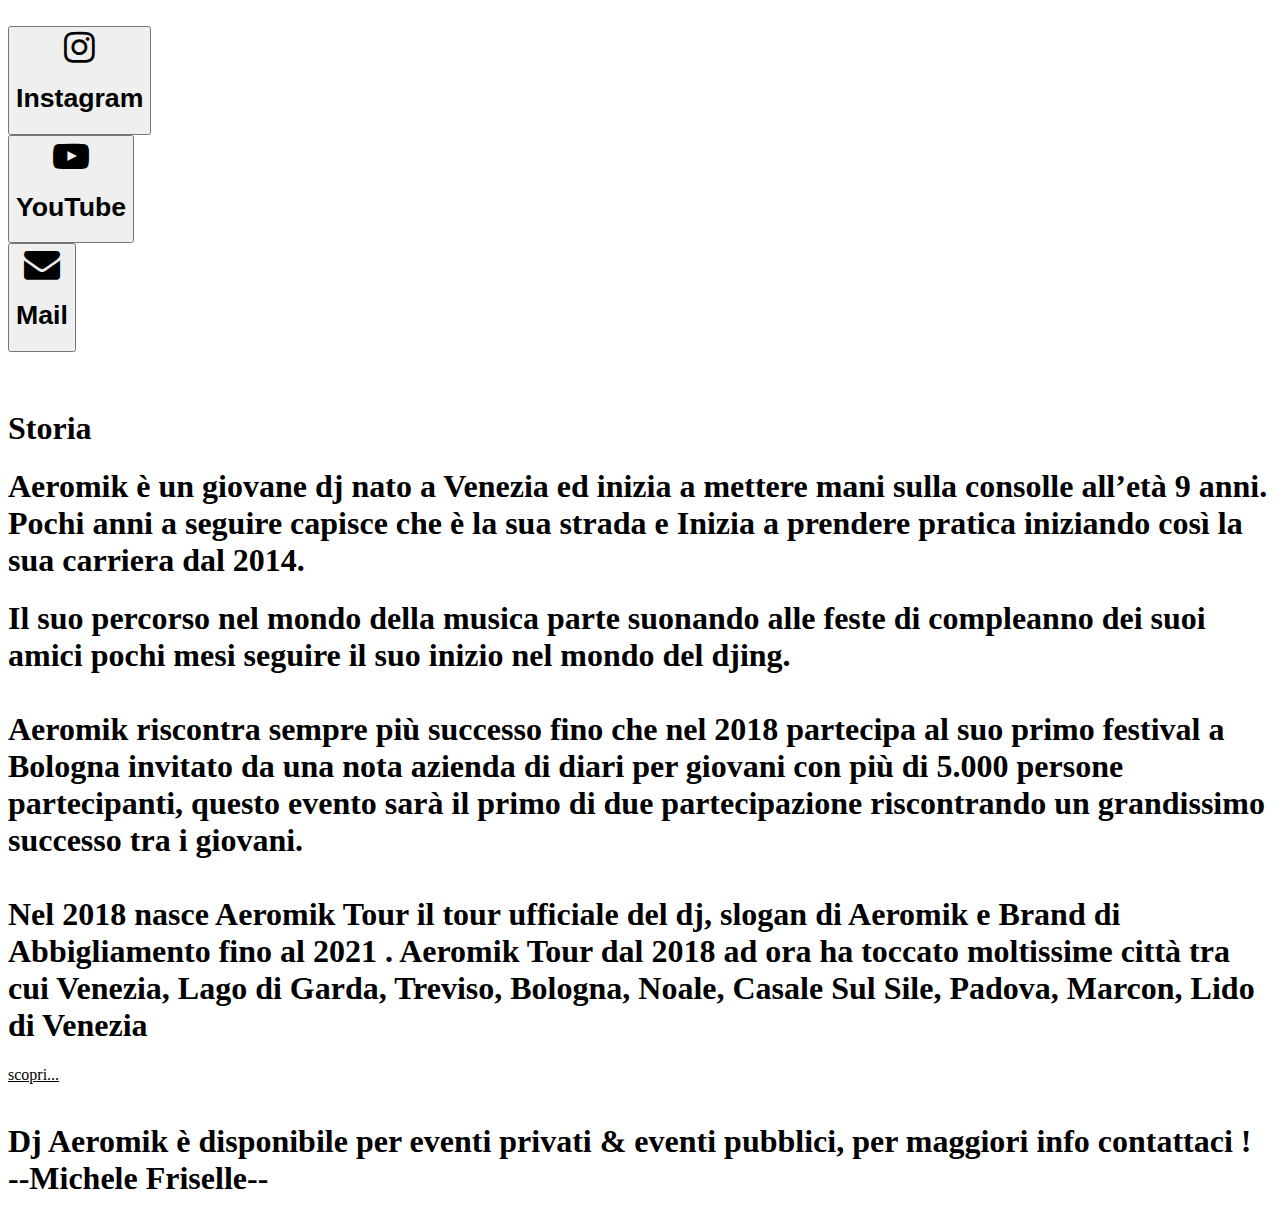
==== index.html @ 7502b768 "1" ====
<!DOCTYPE html>
<html>
<head>
    <meta charset="UTF-8">
    <meta http-equiv="X-UA-Compatible" content="IE=edge">
    <script src="https://cdn.jsdelivr.net/npm/@splidejs/splide@4.1.3/dist/js/splide.min.js"></script>
    <link rel="stylesheet" href="https://cdn.jsdelivr.net/npm/@splidejs/splide@4.1.3/dist/css/splide.min.css">
    <link rel="stylesheet" href="style.css" >
    <script class="u-script" type="text/javascript" src="animation.js" defer=""></script>
    <style></style>

    <title></title>
    <link rel="shortcut icon" href= img/logo.png >

<!--DEVICE viewport-->
    <meta name= "viewport" content= "width=device-width, initial-scale=1">

<!--button social-->
    <link rel="stylesheet" href="https://cdnjs.cloudflare.com/ajax/libs/font-awesome/4.7.0/css/font-awesome.min.css">
    <link href="https://fonts.googleapis.com/css2?family=Roboto:wght@900&display=swap" rel="stylesheet">

</head>


<body class="fade-in"> 
    
        <section class="sec1" id="sec1">
    <section class="sec2">
            <div id="bg-logo">
            <div class="padding-txt">
                <img  id="logo" src="img/logo.png" alt="">
            </div>

            <div class="">
                <div class="socialButton">
                    <a href="https://www.instagram.com/aeromik_official_/" target="_blank"><button id="igButton" class="socialButton">
                        <i id="instaBt" class="fa fa-instagram" style="font-size:36px"></i> <h1>Instagram</h1>
                    </button></a>
                </div>

                <div class="socialButton">
                    <a href="https://www.youtube.com/channel/UC5vihh3T1Et7l8Ula3EPaTQ" target="_blank">
                        <button id="ytButton" class="socialButton">
                        <i class="fa fa-youtube-play" style="font-size:36px"></i> 
                        <h1>YouTube</h1>
                    </button></a>
                </div>

                <div class="socialButton">
                    <a href="mail.html"><button id="mailButton" class="socialButton">
                        <i style="font-size:36px" class="fa">&#xf0e0;</i>
                        <h1>Mail</h1>
                    </button></a>
                </div>

            </div>

            <div id="foto" class="sub int">
                <a onclick="alert(txt)" href="jquery.html" id="regalo"><div id="foto1" class="sub2" >
                    <img class="sub3" id="foto1int" src="img/foto1.jpeg" alt="">
                </div></a>

                <div id="foto2" class="sub3">
                    <img class="" id="foto2int" src="img/foto4.jpg" alt="">
                </div>
                
            </div>
            <div class="sto">
                <h1 id="storia">Storia</h1>
                <h1>Aeromik è un giovane dj nato a Venezia ed inizia a mettere mani sulla consolle all’età 9 anni. 
                    Pochi anni a seguire capisce che è la sua strada e Inizia a prendere pratica iniziando così la sua carriera dal 2014.</h1>
                <h1  class="panel-sto">Il suo percorso nel mondo della musica parte suonando alle feste di compleanno dei suoi amici pochi mesi seguire il suo inizio nel mondo del djing.
                    <br>
                    <br>
                    Aeromik riscontra sempre più successo fino che nel 2018 partecipa al suo primo festival a Bologna invitato da una nota azienda 
                    di diari per giovani con più di 5.000 persone partecipanti, 
                    questo evento sarà il primo di due partecipazione riscontrando un grandissimo successo tra i giovani.
                    <br>
                <br>Nel 2018 nasce Aeromik Tour il tour ufficiale del dj, slogan di Aeromik e Brand di Abbigliamento fino al 2021 .
                    Aeromik Tour dal 2018 ad ora ha toccato moltissime città tra cui Venezia, Lago di Garda, Treviso, Bologna, Noale, Casale Sul Sile, Padova, Marcon, Lido di Venezia
                </h1>
                
                <u id="scopri" class="toggle-sto">scopri...</u>
                <br>
                <br>
                <h1 id="disp">Dj Aeromik è disponibile per eventi privati & eventi pubblici, per maggiori info contattaci ! 
                <br>--Michele Friselle--</h1>
            </div>

            


        </section>
    </section>
    

</body>
</html>
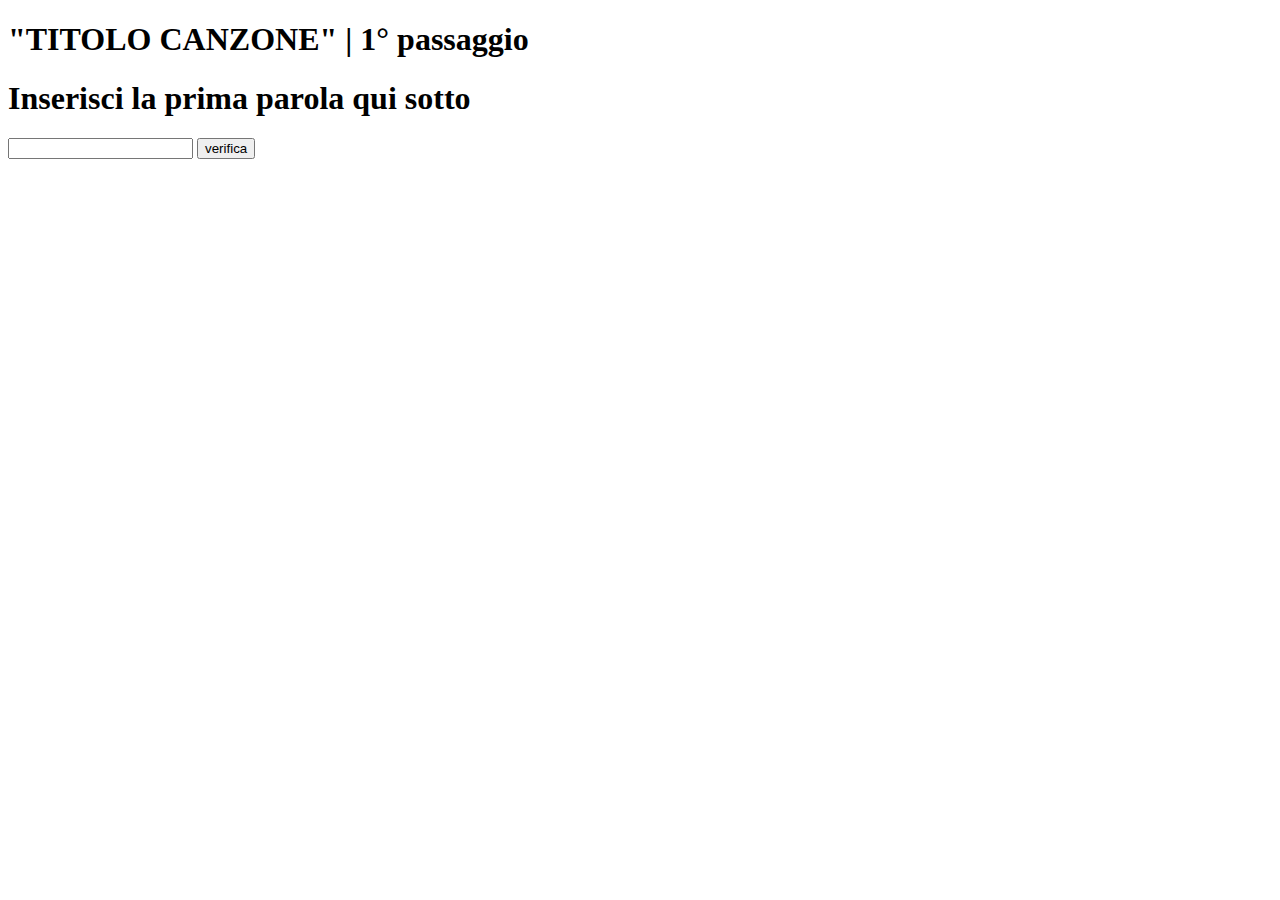
==== commit b4f71a24: "s" ====
--- a/index.html
+++ b/index.html
@@ -1,98 +1,31 @@
 <!DOCTYPE html>
 <html>
 <head>
-    <meta charset="UTF-8">
-    <meta http-equiv="X-UA-Compatible" content="IE=edge">
-    <script src="https://cdn.jsdelivr.net/npm/@splidejs/splide@4.1.3/dist/js/splide.min.js"></script>
-    <link rel="stylesheet" href="https://cdn.jsdelivr.net/npm/@splidejs/splide@4.1.3/dist/css/splide.min.css">
-    <link rel="stylesheet" href="style.css" >
-    <script class="u-script" type="text/javascript" src="animation.js" defer=""></script>
-    <style></style>
+	<title>"titolo canzone" |1</title>
+	<script src="index.js"></script>
+</head>
+<body>
+	<section>
+		<div>
+			<h1>"TITOLO CANZONE" | 1° passaggio</h1>
+		</div>
+	</section>
 
-    <title></title>
-    <link rel="shortcut icon" href= img/logo.png >
-
-<!--DEVICE viewport-->
-    <meta name= "viewport" content= "width=device-width, initial-scale=1">
-
-<!--button social-->
-    <link rel="stylesheet" href="https://cdnjs.cloudflare.com/ajax/libs/font-awesome/4.7.0/css/font-awesome.min.css">
-    <link href="https://fonts.googleapis.com/css2?family=Roboto:wght@900&display=swap" rel="stylesheet">
-
-</head>
+	<section>
+		<div>
+			<h1>
+				Inserisci la prima parola qui sotto
+			</h1>
+		</div>
+		<form>
+			<label for="parola"></label>
+				<input type="text" id="kk08765hh1" name="kk08765hh1">
+			<button type="button" onclick="controllaParolakk08765hh1()">verifica</button>
+		</form>
+		
+	</section>
 
 
-<body class="fade-in"> 
-    
-        <section class="sec1" id="sec1">
-    <section class="sec2">
-            <div id="bg-logo">
-            <div class="padding-txt">
-                <img  id="logo" src="img/logo.png" alt="">
-            </div>
 
-            <div class="">
-                <div class="socialButton">
-                    <a href="https://www.instagram.com/aeromik_official_/" target="_blank"><button id="igButton" class="socialButton">
-                        <i id="instaBt" class="fa fa-instagram" style="font-size:36px"></i> <h1>Instagram</h1>
-                    </button></a>
-                </div>
-
-                <div class="socialButton">
-                    <a href="https://www.youtube.com/channel/UC5vihh3T1Et7l8Ula3EPaTQ" target="_blank">
-                        <button id="ytButton" class="socialButton">
-                        <i class="fa fa-youtube-play" style="font-size:36px"></i> 
-                        <h1>YouTube</h1>
-                    </button></a>
-                </div>
-
-                <div class="socialButton">
-                    <a href="mail.html"><button id="mailButton" class="socialButton">
-                        <i style="font-size:36px" class="fa">&#xf0e0;</i>
-                        <h1>Mail</h1>
-                    </button></a>
-                </div>
-
-            </div>
-
-            <div id="foto" class="sub int">
-                <a onclick="alert(txt)" href="jquery.html" id="regalo"><div id="foto1" class="sub2" >
-                    <img class="sub3" id="foto1int" src="img/foto1.jpeg" alt="">
-                </div></a>
-
-                <div id="foto2" class="sub3">
-                    <img class="" id="foto2int" src="img/foto4.jpg" alt="">
-                </div>
-                
-            </div>
-            <div class="sto">
-                <h1 id="storia">Storia</h1>
-                <h1>Aeromik è un giovane dj nato a Venezia ed inizia a mettere mani sulla consolle all’età 9 anni. 
-                    Pochi anni a seguire capisce che è la sua strada e Inizia a prendere pratica iniziando così la sua carriera dal 2014.</h1>
-                <h1  class="panel-sto">Il suo percorso nel mondo della musica parte suonando alle feste di compleanno dei suoi amici pochi mesi seguire il suo inizio nel mondo del djing.
-                    <br>
-                    <br>
-                    Aeromik riscontra sempre più successo fino che nel 2018 partecipa al suo primo festival a Bologna invitato da una nota azienda 
-                    di diari per giovani con più di 5.000 persone partecipanti, 
-                    questo evento sarà il primo di due partecipazione riscontrando un grandissimo successo tra i giovani.
-                    <br>
-                <br>Nel 2018 nasce Aeromik Tour il tour ufficiale del dj, slogan di Aeromik e Brand di Abbigliamento fino al 2021 .
-                    Aeromik Tour dal 2018 ad ora ha toccato moltissime città tra cui Venezia, Lago di Garda, Treviso, Bologna, Noale, Casale Sul Sile, Padova, Marcon, Lido di Venezia
-                </h1>
-                
-                <u id="scopri" class="toggle-sto">scopri...</u>
-                <br>
-                <br>
-                <h1 id="disp">Dj Aeromik è disponibile per eventi privati & eventi pubblici, per maggiori info contattaci ! 
-                <br>--Michele Friselle--</h1>
-            </div>
-
-            
-
-
-        </section>
-    </section>
-    
-
-</body>
-</html>
+</body>	
+</html>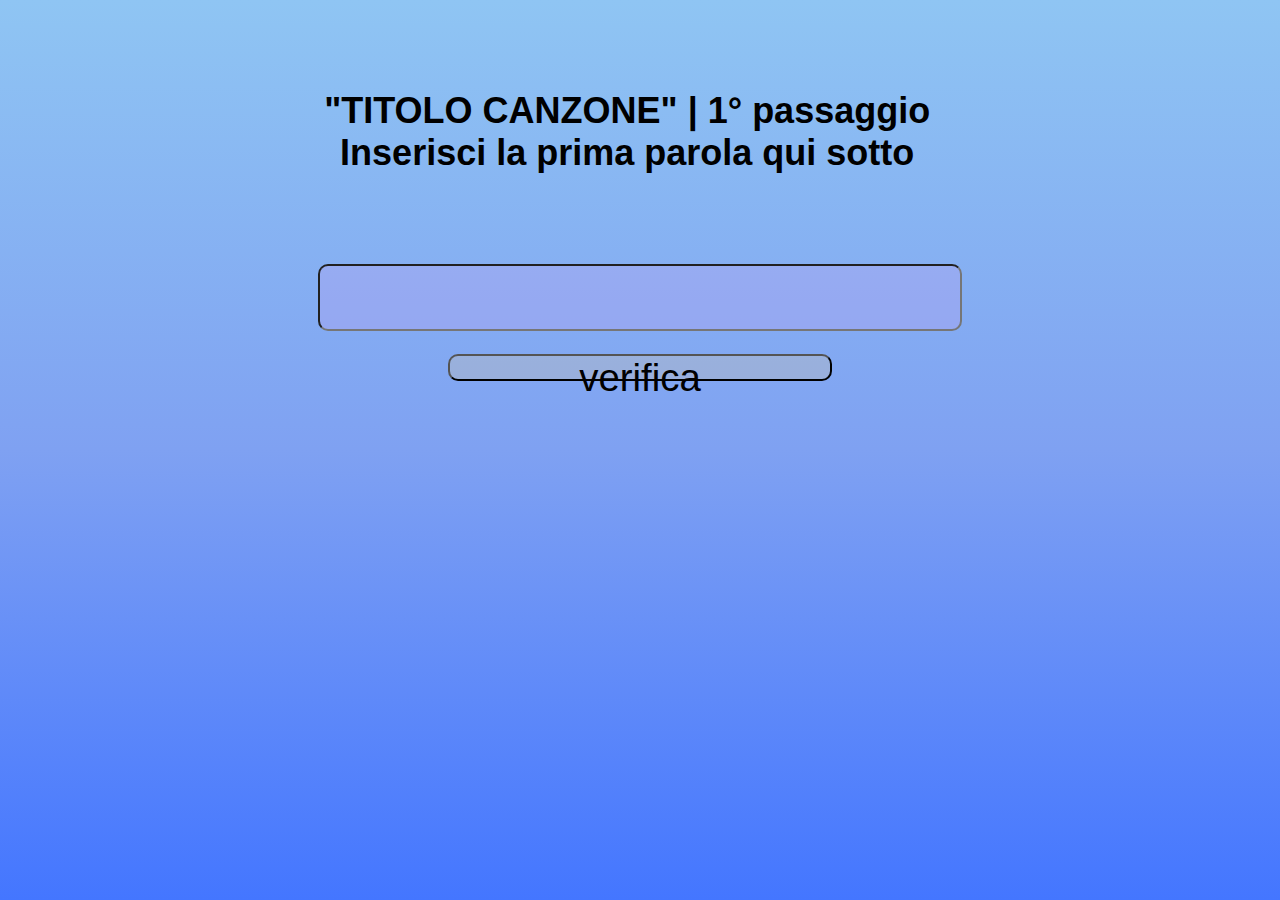
==== commit 0264e632: "prova2" ====
--- a/index.html
+++ b/index.html
@@ -3,24 +3,25 @@
 <head>
 	<title>"titolo canzone" |1</title>
 	<script src="index.js"></script>
+	<link rel="stylesheet" href="style.css" >
 </head>
-<body>
+<body class="bg">
 	<section>
-		<div>
+		<div class="center title">
 			<h1>"TITOLO CANZONE" | 1° passaggio</h1>
 		</div>
 	</section>
 
 	<section>
-		<div>
+		<div class="center title">
 			<h1>
 				Inserisci la prima parola qui sotto
 			</h1>
 		</div>
-		<form>
-			<label for="parola"></label>
+		<form class="center">
+			<label id="" for="parola"></label>
 				<input type="text" id="kk08765hh1" name="kk08765hh1">
-			<button type="button" onclick="controllaParolakk08765hh1()">verifica</button>
+			<button id="button" type="button" onclick="controllaParolakk08765hh1()">verifica</button>
 		</form>
 		
 	</section>
--- a/style.css
+++ b/style.css
@@ -0,0 +1,57 @@
+*{
+    margin: 0;
+    padding: 0;
+    position: relative;
+    font-family: 'Roboto', sans-serif;
+}
+.center{ 
+    display: flex;
+    align-items: center;
+    justify-content: center;
+    text-align: center;
+}
+#kk08765hh1{
+    width: 50vw;
+    height: 7vh;
+    border-radius: 10px;
+    top: 20vh;
+    font-size: 5vw;
+    background-color: rgba(255, 155, 242, 0.144);
+}
+#kk08765hh2{
+    width: 50vw;
+    height: 7vh;
+    border-radius: 10px;
+    top: 20vh;
+    font-size: 5vw;
+    background-color: rgba(255, 155, 242, 0.144);
+}
+#button{
+    position: absolute;
+    top: 30vh;
+    border-radius: 10px;
+    width: 30vw;
+    height: 3vh;
+    font-size: 3vw;
+    background-color: rgba(187, 187, 187, 0.403);
+}
+.bg{
+    height: 100vh;
+    background-image: linear-gradient(#8fc5f3,#7fa1f2, #4476ff);
+}
+.title{
+    top: 10vh;
+    left: 9vw;
+    font-size: 2vh;
+    width: 80vw;
+}
+
+
+@keyframes fadeIn {
+    0%{
+    }
+    100%{
+    }
+}
+@media (max-width: 502px) {
+}